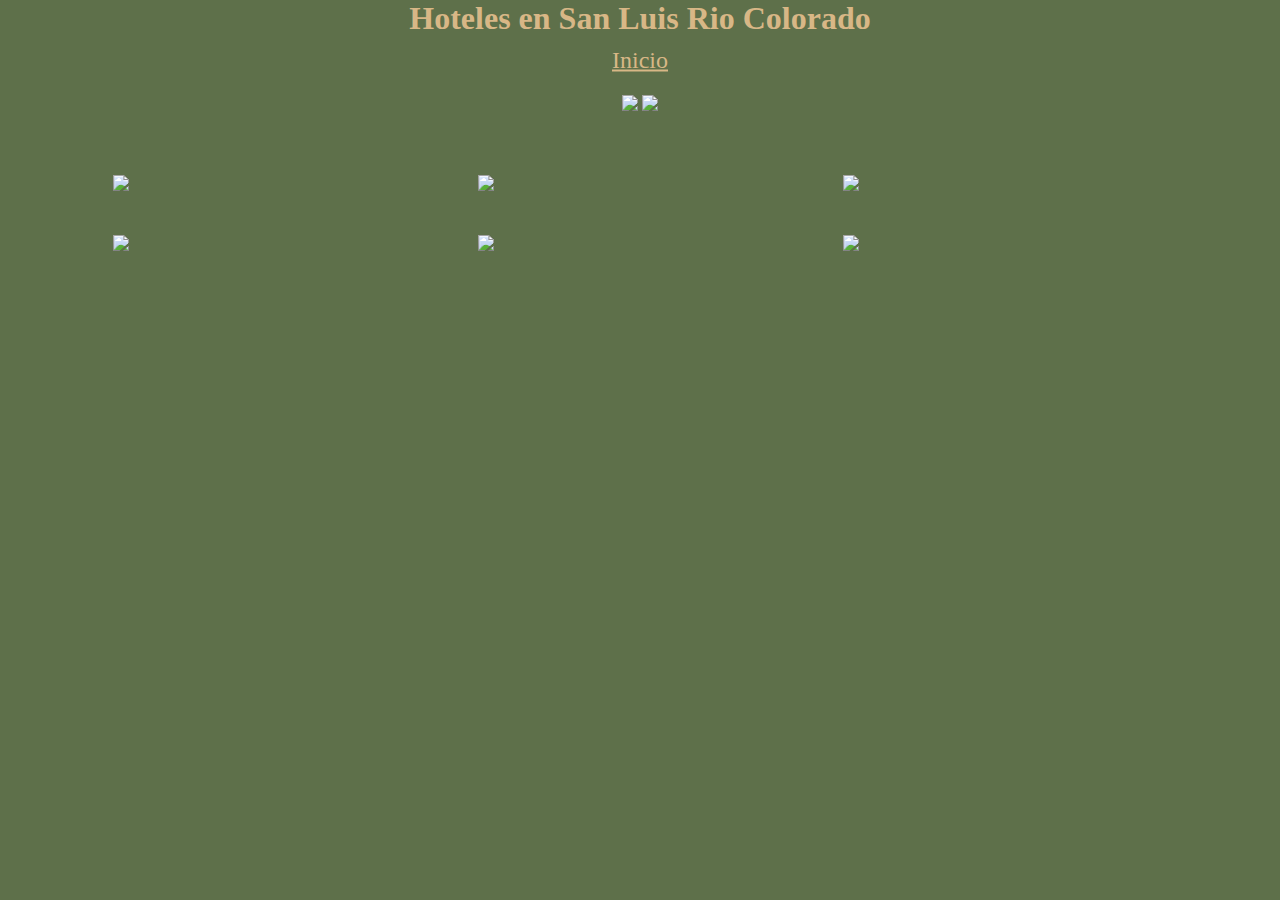
==== Hotels.html @ af0a451f "Add files via upload" ====
<!DOCTYPE html>
<html lang="es">
    <head>
        <meta name="viewport" content="width-device-width, initial-scale=1.0">
        <link rel="stylesheet" href="Hotels.css">
        <title>
            Hoteles
        </title>
    </head>
    <body>
        <h1 class="hotel_title">
            Hoteles en San Luis Rio Colorado
        </h1>
        <br>
        <a class="home" href="index.html" style="text-decoration: underline;">Inicio</a>
        <div class="images">
            <img class="building" src="Hotels/Hotel_Icon.png">
            <img class="bed" src="Hotels/Bed_Icon.png">
        </div>
        
        <div class="card_container">
            <div class="card">
                <img src="/Hotels/Araiza.jpg">
            </div>
            <div class="card">
                <img src="/Hotels/Araiza_Black.jpg">
            </div>
            <div class="card">
                <img src="/Hotels/SanAngel.jpg">
            </div>
            <div class="card">
                <img src="/Hotels/PandaInn.jpg">
            </div>
            <div class="card">
                <img src="/Hotels/653Hotel.jpg">
            </div>
            <div class="card">
                <img src="/Hotels/SanLuisPlaza.jpg">
            </div>
        </div>
    </body>

</html>
---- Hotels.css ----
*{
    margin: 0;
    padding: 0; 
    box-sizing: border-box;
}

body{
    background-color: #5e704a;
    font-family: didot, serif;
}

.hotel_title{
    color: #d8b786;
    text-align: center;
}

.home{
    position: absolute;
    left: 50%;
    transform: translate(-50%,-50%);
    margin-top: 5px;
    margin-bottom: 5px;
    color: #d8b786;
    font-size: x-large;
}
.card_container{
    display: flex;
    justify-content: center;
    flex-wrap: wrap;
    margin-top: 100px;
}

.card{
    width: 325px;
    margin: 20px;
    overflow: hidden;
}
.card img{
    width: 100%;
    height: auto;
}
.images{
    position: absolute;
    margin-top: 40px;
    margin-bottom: 40px;
    width: 100%;
    text-align: center;
    
}
.building{
    text-align: center;
}
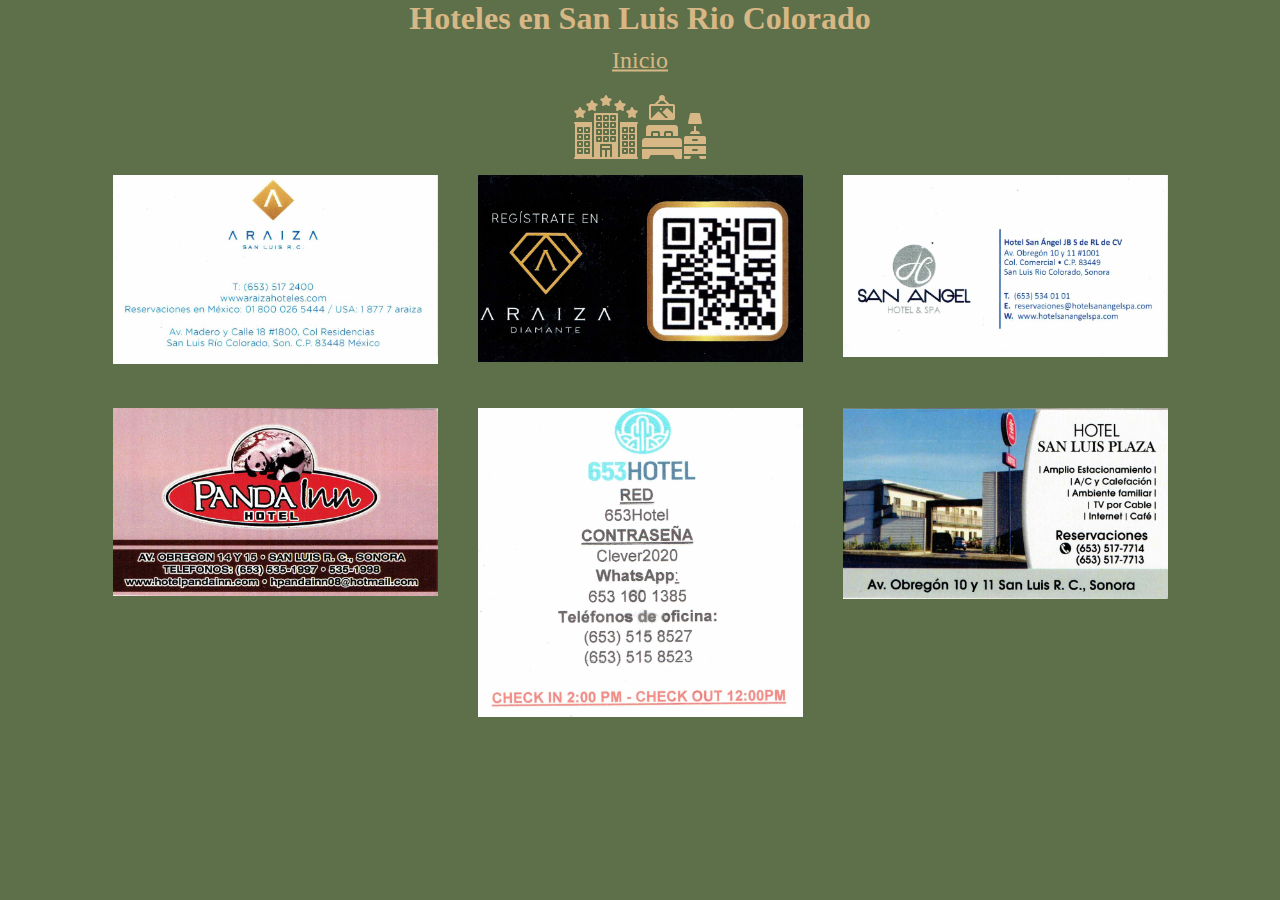
==== commit 2839178b: "Update Hotels.html" ====
--- a/Hotels.html
+++ b/Hotels.html
@@ -20,24 +20,24 @@
         
         <div class="card_container">
             <div class="card">
-                <img src="/Hotels/Araiza.jpg">
+                <img src="Hotels/Araiza.jpg">
             </div>
             <div class="card">
-                <img src="/Hotels/Araiza_Black.jpg">
+                <img src="Hotels/Araiza_Black.jpg">
             </div>
             <div class="card">
-                <img src="/Hotels/SanAngel.jpg">
+                <img src="Hotels/SanAngel.jpg">
             </div>
             <div class="card">
-                <img src="/Hotels/PandaInn.jpg">
+                <img src="Hotels/PandaInn.jpg">
             </div>
             <div class="card">
-                <img src="/Hotels/653Hotel.jpg">
+                <img src="Hotels/653Hotel.jpg">
             </div>
             <div class="card">
-                <img src="/Hotels/SanLuisPlaza.jpg">
+                <img src="Hotels/SanLuisPlaza.jpg">
             </div>
         </div>
     </body>
 
-</html>+</html>
